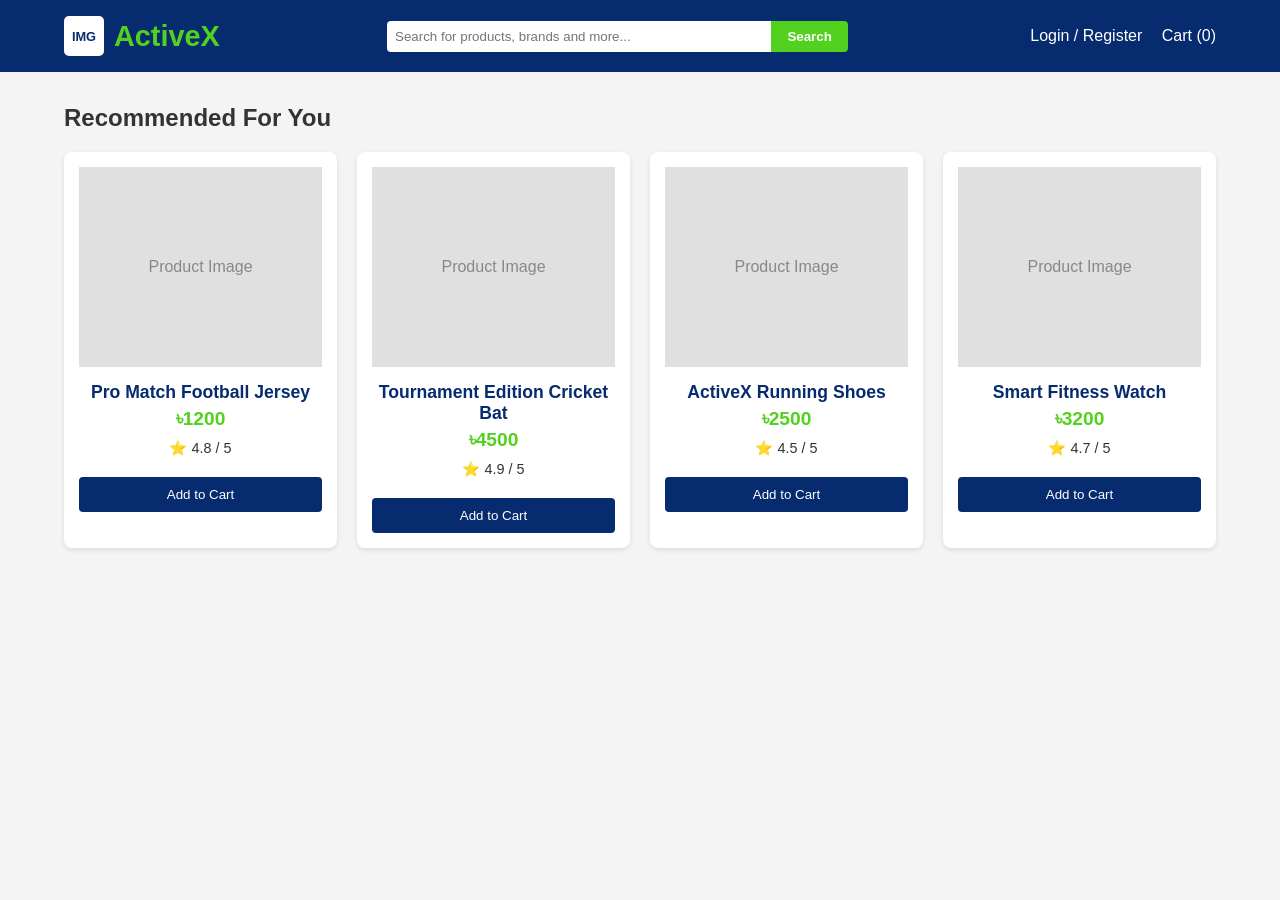
==== index.html @ 3240320a "Create index.html" ====
<!DOCTYPE html>
<html lang="en">
<head>
    <meta charset="UTF-8">
    <meta name="viewport" content="width=device-width, initial-scale=1.0">
    <title>ActiveX | Professional E-Commerce</title>
    <style>
        /* Brand Colors & Variables */
        :root {
            --navy: #062B6F;
            --green: #52D11F;
            --white: #FFFFFF;
            --light-gray: #f4f4f4;
            --dark-gray: #333;
        }

        * {
            margin: 0;
            padding: 0;
            box-sizing: border-box;
            font-family: 'Segoe UI', Tahoma, Geneva, Verdana, sans-serif;
        }

        body {
            background-color: var(--light-gray);
            color: var(--dark-gray);
        }

        /* Navigation */
        header {
            background-color: var(--navy);
            color: var(--white);
            padding: 1rem 5%;
            display: flex;
            justify-content: space-between;
            align-items: center;
            position: sticky;
            top: 0;
            z-index: 100;
        }

        .logo {
            font-size: 1.8rem;
            font-weight: bold;
            color: var(--green);
            text-decoration: none;
            display: flex;
            align-items: center;
            gap: 10px;
        }

        .logo-placeholder {
            width: 40px;
            height: 40px;
            background-color: var(--white);
            border-radius: 5px;
            display: flex;
            align-items: center;
            justify-content: center;
            color: var(--navy);
            font-size: 0.8rem;
        }

        .search-bar {
            display: flex;
            width: 40%;
        }

        .search-bar input {
            width: 100%;
            padding: 0.5rem;
            border: none;
            border-radius: 4px 0 0 4px;
        }

        .search-bar button {
            padding: 0.5rem 1rem;
            background-color: var(--green);
            border: none;
            color: var(--white);
            font-weight: bold;
            cursor: pointer;
            border-radius: 0 4px 4px 0;
        }

        .nav-links button {
            background: none;
            border: none;
            color: var(--white);
            margin-left: 15px;
            cursor: pointer;
            font-size: 1rem;
        }

        .nav-links button:hover {
            color: var(--green);
        }

        /* Views Layout */
        .view-section {
            display: none;
            padding: 2rem 5%;
        }
        
        .view-section.active {
            display: block;
        }

        /* Product Grid */
        .product-grid {
            display: grid;
            grid-template-columns: repeat(auto-fit, minmax(250px, 1fr));
            gap: 20px;
            margin-top: 20px;
        }

        .product-card {
            background: var(--white);
            padding: 15px;
            border-radius: 8px;
            box-shadow: 0 2px 5px rgba(0,0,0,0.1);
            text-align: center;
            transition: transform 0.2s;
        }

        .product-card:hover {
            transform: translateY(-5px);
        }

        .product-img {
            width: 100%;
            height: 200px;
            background-color: #e0e0e0;
            margin-bottom: 15px;
            display: flex;
            align-items: center;
            justify-content: center;
            color: #888;
        }

        .btn-primary {
            background-color: var(--navy);
            color: var(--white);
            padding: 10px 15px;
            border: none;
            border-radius: 4px;
            cursor: pointer;
            width: 100%;
            margin-top: 10px;
        }

        .btn-primary:hover {
            background-color: var(--green);
            color: var(--navy);
            font-weight: bold;
        }

        /* Forms */
        .auth-container {
            max-width: 400px;
            margin: 0 auto;
            background: var(--white);
            padding: 2rem;
            border-radius: 8px;
            box-shadow: 0 4px 10px rgba(0,0,0,0.1);
        }

        .auth-container input {
            width: 100%;
            padding: 10px;
            margin: 10px 0;
            border: 1px solid #ccc;
            border-radius: 4px;
        }

        /* Dashboards */
        .dashboard-header {
            background: var(--white);
            padding: 20px;
            border-radius: 8px;
            margin-bottom: 20px;
            border-left: 5px solid var(--green);
        }

        .dashboard-grid {
            display: grid;
            grid-template-columns: 1fr 3fr;
            gap: 20px;
        }

        .sidebar {
            background: var(--white);
            padding: 20px;
            border-radius: 8px;
        }
        
        .sidebar ul {
            list-style: none;
        }
        
        .sidebar li {
            padding: 10px 0;
            border-bottom: 1px solid #eee;
            cursor: pointer;
        }
        
        .sidebar li:hover {
            color: var(--green);
        }
    </style>
</head>
<body>

    <header>
        <a href="#" class="logo" onclick="switchView('home')">
            <div class="logo-placeholder">IMG</div>
            ActiveX
        </a>
        <div class="search-bar">
            <input type="text" placeholder="Search for products, brands and more...">
            <button>Search</button>
        </div>
        <div class="nav-links">
            <button onclick="switchView('auth')">Login / Register</button>
            <button onclick="switchView('cart')">Cart (<span id="cart-count">0</span>)</button>
        </div>
    </header>

    <!-- Home View -->
    <main id="home-view" class="view-section active">
        <h2>Recommended For You</h2>
        <div class="product-grid" id="product-list">
            <!-- Products injected by JS -->
        </div>
    </main>

    <!-- Auth View -->
    <main id="auth-view" class="view-section">
        <div class="auth-container">
            <h2 style="color: var(--navy); margin-bottom: 1rem;">Login to ActiveX</h2>
            <p style="font-size: 0.8rem; margin-bottom: 1rem;">Admin Test: activexadmin / activex@admin.com</p>
            <input type="text" id="login-user" placeholder="Username or Email">
            <input type="password" id="login-pass" placeholder="Password">
            <button class="btn-primary" onclick="handleLogin()">Login</button>
            <div style="margin-top: 15px; text-align: center; font-size: 0.9rem;">
                <a href="#" style="color: var(--navy);">Forgot Password?</a> | 
                <a href="#" style="color: var(--green);">Register Now</a>
            </div>
        </div>
    </main>

    <!-- Admin Dashboard View -->
    <main id="admin-view" class="view-section">
        <div class="dashboard-header">
            <h2>Legendary Admin Dashboard (Ultra Pro Max)</h2>
            <p>Welcome back, Commander.</p>
        </div>
        <div class="dashboard-grid">
            <div class="sidebar">
                <ul>
                    <li>Add New Product</li>
                    <li>Edit Products</li>
                    <li>Manage Orders</li>
                    <li>User Management</li>
                    <li>Coupons & Referrals</li>
                </ul>
            </div>
            <div style="background: var(--white); padding: 20px; border-radius: 8px;">
                <h3>Store Overview</h3>
                <p style="margin-top: 10px;">Total Sales: ৳1,450,000</p>
                <p>Active Users: 1,204</p>
                <button class="btn-primary" style="width: auto; margin-top: 20px;" onclick="switchView('home')">Logout</button>
            </div>
        </div>
    </main>

    <!-- User Dashboard View -->
    <main id="user-view" class="view-section">
        <div class="dashboard-header">
            <h2>Customer Profile</h2>
        </div>
        <div class="dashboard-grid">
            <div class="sidebar">
                <ul>
                    <li>My Orders & Tracking</li>
                    <li>Wishlist</li>
                    <li>Reviews & Ratings</li>
                    <li>Account Management</li>
                </ul>
            </div>
            <div style="background: var(--white); padding: 20px; border-radius: 8px;">
                <h3>Recent Orders</h3>
                <p style="margin-top: 10px;">Order #AX-9923 - In Transit</p>
                <button class="btn-primary" style="width: auto; margin-top: 20px;" onclick="switchView('home')">Logout</button>
            </div>
        </div>
    </main>

    <script>
        // Mock Product Data
        const products = [
            { id: 1, name: "Pro Match Football Jersey", price: 1200, rating: "4.8" },
            { id: 2, name: "Tournament Edition Cricket Bat", price: 4500, rating: "4.9" },
            { id: 3, name: "ActiveX Running Shoes", price: 2500, rating: "4.5" },
            { id: 4, name: "Smart Fitness Watch", price: 3200, rating: "4.7" }
        ];

        let cartCount = 0;

        // Render Products
        function renderProducts() {
            const grid = document.getElementById('product-list');
            grid.innerHTML = products.map(product => `
                <div class="product-card">
                    <div class="product-img">Product Image</div>
                    <h3 style="color: var(--navy); font-size: 1.1rem; margin-bottom: 5px;">${product.name}</h3>
                    <p style="color: var(--green); font-weight: bold; font-size: 1.2rem;">৳${product.price}</p>
                    <p style="font-size: 0.9rem; margin: 10px 0;">⭐ ${product.rating} / 5</p>
                    <button class="btn-primary" onclick="addToCart()">Add to Cart</button>
                </div>
            `).join('');
        }

        // Add to Cart Logic
        function addToCart() {
            cartCount++;
            document.getElementById('cart-count').innerText = cartCount;
            alert("Item added to your cart!");
        }

        // View Navigation Logic
        function switchView(viewId) {
            document.querySelectorAll('.view-section').forEach(section => {
                section.classList.remove('active');
            });
            document.getElementById(viewId + '-view').classList.add('active');
        }

        // Auth Logic
        function handleLogin() {
            const user = document.getElementById('login-user').value;
            const pass = document.getElementById('login-pass').value;

            if (user === 'activexadmin' && pass === 'activex@admin.com') {
                alert("Authentication Successful. Redirecting to Admin Dashboard.");
                switchView('admin');
            } else if (user !== '' && pass !== '') {
                alert("Welcome Customer!");
                switchView('user');
            } else {
                alert("Please enter credentials.");
            }
        }

        // Initialize
        renderProducts();
    </script>
</body>
</html>
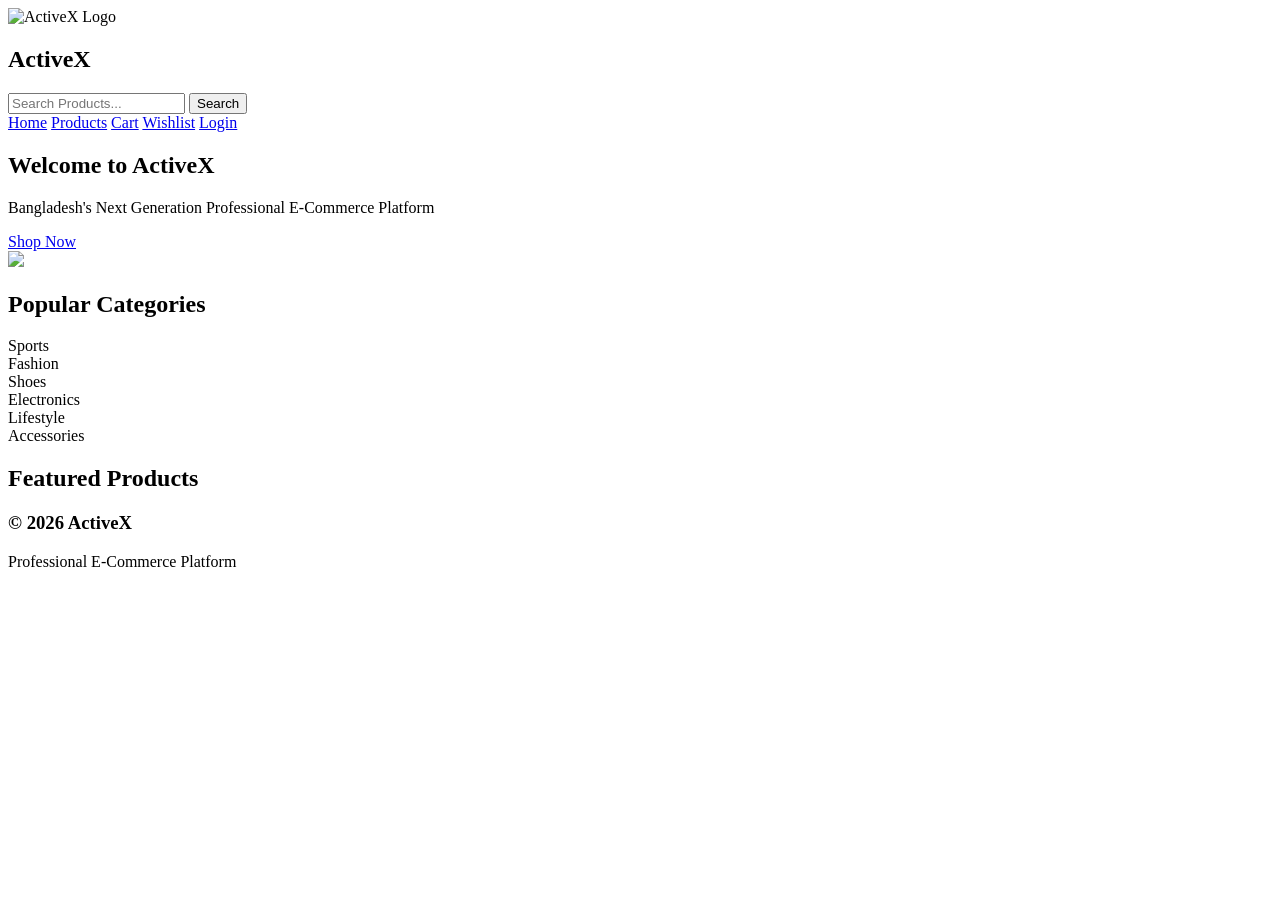
==== commit a82f534b: "Create index.html" ====
--- a/index.html
+++ b/index.html
@@ -4,356 +4,123 @@
     <meta charset="UTF-8">
     <meta name="viewport" content="width=device-width, initial-scale=1.0">
     <title>ActiveX | Professional E-Commerce</title>
-    <style>
-        /* Brand Colors & Variables */
-        :root {
-            --navy: #062B6F;
-            --green: #52D11F;
-            --white: #FFFFFF;
-            --light-gray: #f4f4f4;
-            --dark-gray: #333;
-        }
 
-        * {
-            margin: 0;
-            padding: 0;
-            box-sizing: border-box;
-            font-family: 'Segoe UI', Tahoma, Geneva, Verdana, sans-serif;
-        }
+    <link rel="stylesheet" href="css/style.css">
 
-        body {
-            background-color: var(--light-gray);
-            color: var(--dark-gray);
-        }
+    <link rel="preconnect" href="https://fonts.googleapis.com">
+    <link href="https://fonts.googleapis.com/css2?family=Poppins:wght@300;400;500;600;700;800&display=swap" rel="stylesheet">
 
-        /* Navigation */
-        header {
-            background-color: var(--navy);
-            color: var(--white);
-            padding: 1rem 5%;
-            display: flex;
-            justify-content: space-between;
-            align-items: center;
-            position: sticky;
-            top: 0;
-            z-index: 100;
-        }
+    <script src="js/app.js" defer></script>
+</head>
 
-        .logo {
-            font-size: 1.8rem;
-            font-weight: bold;
-            color: var(--green);
-            text-decoration: none;
-            display: flex;
-            align-items: center;
-            gap: 10px;
-        }
-
-        .logo-placeholder {
-            width: 40px;
-            height: 40px;
-            background-color: var(--white);
-            border-radius: 5px;
-            display: flex;
-            align-items: center;
-            justify-content: center;
-            color: var(--navy);
-            font-size: 0.8rem;
-        }
-
-        .search-bar {
-            display: flex;
-            width: 40%;
-        }
-
-        .search-bar input {
-            width: 100%;
-            padding: 0.5rem;
-            border: none;
-            border-radius: 4px 0 0 4px;
-        }
-
-        .search-bar button {
-            padding: 0.5rem 1rem;
-            background-color: var(--green);
-            border: none;
-            color: var(--white);
-            font-weight: bold;
-            cursor: pointer;
-            border-radius: 0 4px 4px 0;
-        }
-
-        .nav-links button {
-            background: none;
-            border: none;
-            color: var(--white);
-            margin-left: 15px;
-            cursor: pointer;
-            font-size: 1rem;
-        }
-
-        .nav-links button:hover {
-            color: var(--green);
-        }
-
-        /* Views Layout */
-        .view-section {
-            display: none;
-            padding: 2rem 5%;
-        }
-        
-        .view-section.active {
-            display: block;
-        }
-
-        /* Product Grid */
-        .product-grid {
-            display: grid;
-            grid-template-columns: repeat(auto-fit, minmax(250px, 1fr));
-            gap: 20px;
-            margin-top: 20px;
-        }
-
-        .product-card {
-            background: var(--white);
-            padding: 15px;
-            border-radius: 8px;
-            box-shadow: 0 2px 5px rgba(0,0,0,0.1);
-            text-align: center;
-            transition: transform 0.2s;
-        }
-
-        .product-card:hover {
-            transform: translateY(-5px);
-        }
-
-        .product-img {
-            width: 100%;
-            height: 200px;
-            background-color: #e0e0e0;
-            margin-bottom: 15px;
-            display: flex;
-            align-items: center;
-            justify-content: center;
-            color: #888;
-        }
-
-        .btn-primary {
-            background-color: var(--navy);
-            color: var(--white);
-            padding: 10px 15px;
-            border: none;
-            border-radius: 4px;
-            cursor: pointer;
-            width: 100%;
-            margin-top: 10px;
-        }
-
-        .btn-primary:hover {
-            background-color: var(--green);
-            color: var(--navy);
-            font-weight: bold;
-        }
-
-        /* Forms */
-        .auth-container {
-            max-width: 400px;
-            margin: 0 auto;
-            background: var(--white);
-            padding: 2rem;
-            border-radius: 8px;
-            box-shadow: 0 4px 10px rgba(0,0,0,0.1);
-        }
-
-        .auth-container input {
-            width: 100%;
-            padding: 10px;
-            margin: 10px 0;
-            border: 1px solid #ccc;
-            border-radius: 4px;
-        }
-
-        /* Dashboards */
-        .dashboard-header {
-            background: var(--white);
-            padding: 20px;
-            border-radius: 8px;
-            margin-bottom: 20px;
-            border-left: 5px solid var(--green);
-        }
-
-        .dashboard-grid {
-            display: grid;
-            grid-template-columns: 1fr 3fr;
-            gap: 20px;
-        }
-
-        .sidebar {
-            background: var(--white);
-            padding: 20px;
-            border-radius: 8px;
-        }
-        
-        .sidebar ul {
-            list-style: none;
-        }
-        
-        .sidebar li {
-            padding: 10px 0;
-            border-bottom: 1px solid #eee;
-            cursor: pointer;
-        }
-        
-        .sidebar li:hover {
-            color: var(--green);
-        }
-    </style>
-</head>
 <body>
 
-    <header>
-        <a href="#" class="logo" onclick="switchView('home')">
-            <div class="logo-placeholder">IMG</div>
-            ActiveX
-        </a>
-        <div class="search-bar">
-            <input type="text" placeholder="Search for products, brands and more...">
-            <button>Search</button>
-        </div>
-        <div class="nav-links">
-            <button onclick="switchView('auth')">Login / Register</button>
-            <button onclick="switchView('cart')">Cart (<span id="cart-count">0</span>)</button>
-        </div>
-    </header>
+<header>
 
-    <!-- Home View -->
-    <main id="home-view" class="view-section active">
-        <h2>Recommended For You</h2>
-        <div class="product-grid" id="product-list">
-            <!-- Products injected by JS -->
-        </div>
-    </main>
+<nav class="navbar">
 
-    <!-- Auth View -->
-    <main id="auth-view" class="view-section">
-        <div class="auth-container">
-            <h2 style="color: var(--navy); margin-bottom: 1rem;">Login to ActiveX</h2>
-            <p style="font-size: 0.8rem; margin-bottom: 1rem;">Admin Test: activexadmin / activex@admin.com</p>
-            <input type="text" id="login-user" placeholder="Username or Email">
-            <input type="password" id="login-pass" placeholder="Password">
-            <button class="btn-primary" onclick="handleLogin()">Login</button>
-            <div style="margin-top: 15px; text-align: center; font-size: 0.9rem;">
-                <a href="#" style="color: var(--navy);">Forgot Password?</a> | 
-                <a href="#" style="color: var(--green);">Register Now</a>
-            </div>
-        </div>
-    </main>
+<div class="logo">
+<img src="assets/logo.png" alt="ActiveX Logo">
+<h2>ActiveX</h2>
+</div>
 
-    <!-- Admin Dashboard View -->
-    <main id="admin-view" class="view-section">
-        <div class="dashboard-header">
-            <h2>Legendary Admin Dashboard (Ultra Pro Max)</h2>
-            <p>Welcome back, Commander.</p>
-        </div>
-        <div class="dashboard-grid">
-            <div class="sidebar">
-                <ul>
-                    <li>Add New Product</li>
-                    <li>Edit Products</li>
-                    <li>Manage Orders</li>
-                    <li>User Management</li>
-                    <li>Coupons & Referrals</li>
-                </ul>
-            </div>
-            <div style="background: var(--white); padding: 20px; border-radius: 8px;">
-                <h3>Store Overview</h3>
-                <p style="margin-top: 10px;">Total Sales: ৳1,450,000</p>
-                <p>Active Users: 1,204</p>
-                <button class="btn-primary" style="width: auto; margin-top: 20px;" onclick="switchView('home')">Logout</button>
-            </div>
-        </div>
-    </main>
+<div class="search-box">
+<input type="text" placeholder="Search Products...">
+<button>Search</button>
+</div>
 
-    <!-- User Dashboard View -->
-    <main id="user-view" class="view-section">
-        <div class="dashboard-header">
-            <h2>Customer Profile</h2>
-        </div>
-        <div class="dashboard-grid">
-            <div class="sidebar">
-                <ul>
-                    <li>My Orders & Tracking</li>
-                    <li>Wishlist</li>
-                    <li>Reviews & Ratings</li>
-                    <li>Account Management</li>
-                </ul>
-            </div>
-            <div style="background: var(--white); padding: 20px; border-radius: 8px;">
-                <h3>Recent Orders</h3>
-                <p style="margin-top: 10px;">Order #AX-9923 - In Transit</p>
-                <button class="btn-primary" style="width: auto; margin-top: 20px;" onclick="switchView('home')">Logout</button>
-            </div>
-        </div>
-    </main>
+<div class="nav-links">
 
-    <script>
-        // Mock Product Data
-        const products = [
-            { id: 1, name: "Pro Match Football Jersey", price: 1200, rating: "4.8" },
-            { id: 2, name: "Tournament Edition Cricket Bat", price: 4500, rating: "4.9" },
-            { id: 3, name: "ActiveX Running Shoes", price: 2500, rating: "4.5" },
-            { id: 4, name: "Smart Fitness Watch", price: 3200, rating: "4.7" }
-        ];
+<a href="index.html">Home</a>
+<a href="products.html">Products</a>
+<a href="cart.html">Cart</a>
+<a href="wishlist.html">Wishlist</a>
+<a href="login.html">Login</a>
 
-        let cartCount = 0;
+</div>
 
-        // Render Products
-        function renderProducts() {
-            const grid = document.getElementById('product-list');
-            grid.innerHTML = products.map(product => `
-                <div class="product-card">
-                    <div class="product-img">Product Image</div>
-                    <h3 style="color: var(--navy); font-size: 1.1rem; margin-bottom: 5px;">${product.name}</h3>
-                    <p style="color: var(--green); font-weight: bold; font-size: 1.2rem;">৳${product.price}</p>
-                    <p style="font-size: 0.9rem; margin: 10px 0;">⭐ ${product.rating} / 5</p>
-                    <button class="btn-primary" onclick="addToCart()">Add to Cart</button>
-                </div>
-            `).join('');
-        }
+</nav>
 
-        // Add to Cart Logic
-        function addToCart() {
-            cartCount++;
-            document.getElementById('cart-count').innerText = cartCount;
-            alert("Item added to your cart!");
-        }
+</header>
 
-        // View Navigation Logic
-        function switchView(viewId) {
-            document.querySelectorAll('.view-section').forEach(section => {
-                section.classList.remove('active');
-            });
-            document.getElementById(viewId + '-view').classList.add('active');
-        }
+<section class="hero">
 
-        // Auth Logic
-        function handleLogin() {
-            const user = document.getElementById('login-user').value;
-            const pass = document.getElementById('login-pass').value;
+<div class="hero-text">
 
-            if (user === 'activexadmin' && pass === 'activex@admin.com') {
-                alert("Authentication Successful. Redirecting to Admin Dashboard.");
-                switchView('admin');
-            } else if (user !== '' && pass !== '') {
-                alert("Welcome Customer!");
-                switchView('user');
-            } else {
-                alert("Please enter credentials.");
-            }
-        }
+<h1>Welcome to ActiveX</h1>
 
-        // Initialize
-        renderProducts();
-    </script>
+<p>
+Bangladesh's Next Generation
+Professional E-Commerce Platform
+</p>
+
+<a href="products.html" class="btn">
+Shop Now
+</a>
+
+</div>
+
+<div class="hero-image">
+<img src="assets/banner.png">
+</div>
+
+</section>
+
+<section class="categories">
+
+<h2>Popular Categories</h2>
+
+<div class="category-grid">
+
+<div class="card">
+Sports
+</div>
+
+<div class="card">
+Fashion
+</div>
+
+<div class="card">
+Shoes
+</div>
+
+<div class="card">
+Electronics
+</div>
+
+<div class="card">
+Lifestyle
+</div>
+
+<div class="card">
+Accessories
+</div>
+
+</div>
+
+</section>
+
+<section class="featured">
+
+<h2>Featured Products</h2>
+
+<div id="products">
+
+<!-- Products will load using JavaScript -->
+
+</div>
+
+</section>
+
+<footer>
+
+<h3>© 2026 ActiveX</h3>
+
+<p>
+Professional E-Commerce Platform
+</p>
+
+</footer>
+
 </body>
-</html>
+</html>
